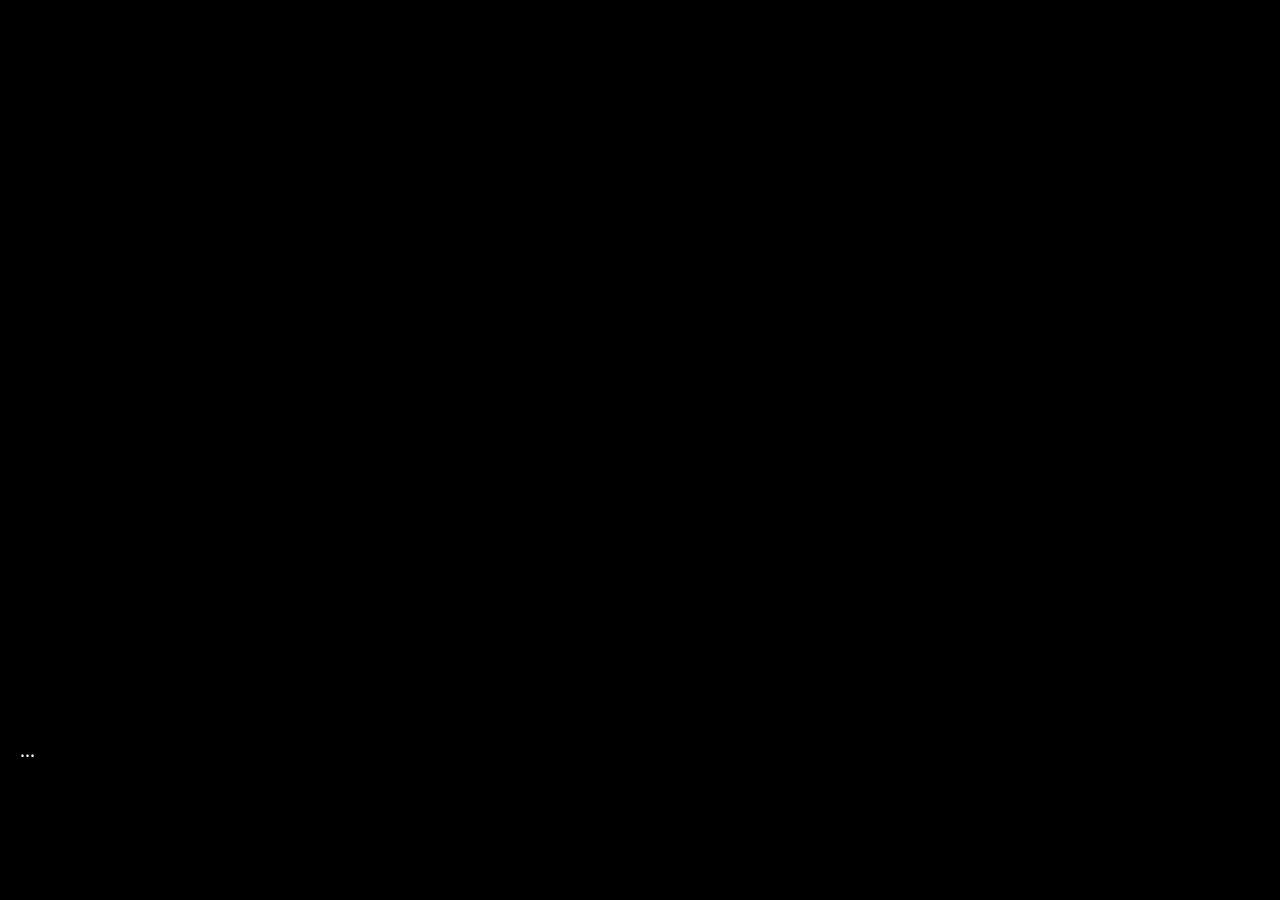
==== index.html @ 0d6f3978 "const 이미지 추가" ====
<!doctype html>
<html lang="ko">
<head>
    <meta charset="UTF-8">
    <meta name="viewport" content="width=device-width,initial-scale=1">
    <title>METAROMANCE :: SPECIALCODE</title>

    <link rel="stylesheet" href="./css/desktop.css">
    <link rel="stylesheet" href="./css/mobile.css">
    <link rel="stylesheet" href="./css/reset.css">
  </head>
  <body>

    <div id="whole-wrapper" onclick="parse(++cursor)">
      <div id="character-wrapper">
        <img src="./images/yoseop.jpg" alt="">
      </div>

    <div id="chat-wrapper">
      <div id="name"></div>
      <div id="text-wrapper">
        <div id="text"></div>
      </div>
    </div>
    <div id="setting">
      <span>Quick SAVE</span>
      <span>Quick Load</span>
      <span>Log</span>
      <span>Skip</span>
    </div>
  </div>

<script>

  let cursor = 0

  const scenario_prologe = [
  {
      "text": "..."
    },
    {
      "text": "..."
    },
    {
      "text": "이건 또 뭐야?"
    },
    {
      "text": "Meta Romance... Special Code?"
    },
    {
      "text": "이 코드가 갑자기 실행됐다고? 왜?"
    },
    {
      "text": "......"
    },
    {
      "text": "너야?"
    },
    {
      "text": "또 내가 윤두준 부른다고 생각해?"
    },
    {
      "text": "윤두준 말고, 지금 이 화면 보고 있는 너 말이야."
    },
    {
      "text": "우리가 초면이라고 생각하지는 못하겠네. 전적이 많아서 말이야."
    },
    {
      "text": "심지어 이 코드는 초면인 사람은 들어올 수 없도록 해놨어."
    },
    {
      "text": "만약에 정말 우리가 초면이라면..."
    },
    {
      "text": "누군가가 메타 로맨스를 모르는 사람에게 이 코드를 유출시켰겠지."
    },
    {
      "text": "아무튼, 내가 누군지는 알겠지?"
    },
    {
      "text": "이 코드로 찾아온 예의 상, 허공만 보게 하긴 좀 그렇네."
    },
    {
      "text": "예의를 좀 갖춰야겠어."
    },
    {
      "name": "양요섭",
      "text": "...",
      "image": {
        "src": './images/yoseop.jpg',
        "alt": '양요섭'
      }
    },
    {
      "name": "양요섭",
      "text": "이제 좀 보여?",
      "image": {
        "src": './images/yoseop.jpg',
        "alt": '양요섭'
      }
    },
  ]


  const parse = (i = 0) => {
    const {text,name,image} = scenario_prologe[i]

    //화면을 초기화 해줍니다.
    document.getElementById('name').style.display = 'none';
    document.getElementById('character-wrapper').innerHTML = null;
    document.getElementById('text').innerText = text;

    //텍스트를 출력 해 줍니다.
    if (!!name) { 
      document.getElementById('name').innerText = name;
    }

    //이름유무에 따른 출력
    if (!!name) {
      document.getElementById('name').style.display = 'flex';
      document.getElementById('name').innerText = name;
    }

    //이미지 유무에 따른 출력
    if (!!image) {
      document.getElementById('character-wrapper').innerHTML = `<img src="${image.src}" alt="${image.alt}"/>`
    }
  }

  parse(cursor);


</script>


  </body>
  </html>
---- css/desktop.css ----
@media all and (min-device-width:1200px) {}
/* 모든 디바이스 & 최소 너비가 1200 이상이라는 조건을 모두 만족할 때*/

body {
    width: 100vw;
    height: 100vh;
    display: block;
    background: black;
    border: black;
    place-content: center;
}

#whole-wrapper {
    width: 100vw;
    height: 100vh;
    border-radius: 5px;
    font-size: 48px;
    position: relative;

}

#character-wrapper > img{
    max-height: 480px;
    position: absolute;
    bottom: 0;
}

#chat-wrapper {
    position: absolute;
    color: white;
    width: 100%;
    height: 20%;
    bottom: 0;
    display: block;
    grid-template-rows: 20px 100px 15px;
    grid-template-areas:
            "name . . . "
            "text text text text"
            "setting setting setting setting";
}

#chat-wrapper > * {
    background-color: rgba(0, 0, 0, .75);
    backdrop-filter: blur(3px);
}

#name {
    grid-area: name;
    border-top-right-radius: 5px;
    padding-top: .3em;
    display: grid;
    place-items: center;
}

#text-wrapper {
    grid-area: text;
    box-sizing: border-box;
    padding: 1em;
    display: block;
}

#text {
    width: 100%;
}

#setting {
    grid-area: setting;
    box-sizing: border-box;
    padding-right: .5em;
    padding-bottom: .1em;
    display: flex;
    justify-content: flex-end;
}

#setting span {
    cursor: pointer;
}

#setting span:hover {
    text-shadow: 0 0 4px white;
    color: black;
}

#setting span + span {
    margin-left: 1em;
}
---- css/mobile.css ----
@media all and (min-device-width:200px) and (max-device-width:1080px) {}
/* 모든 디바이스 & 최소 너비가 200 이상 & 최대 너비가 1080 이하라는 조건을 모두 만족할 때*/

body {
    width: 100vw;
    height: 100vh;
    display: block;
    background: black;
    border: black;
    place-content: center;
}

#whole-wrapper {
    width: 100vw;
    height: 100vh;
    border-radius: 5px;
    font-size: 20px;
    position: relative;

}

#character-wrapper > img{
    max-height: 480px;
    position: absolute;
    bottom: 0;
}

#chat-wrapper {
    position: absolute;
    color: white;
    width: 100%;
    height: 20%;
    bottom: 0;
    display: block;
    grid-template-rows: 20px 100px 15px;
    grid-template-areas:
            "name . . . "
            "text text text text"
            "setting setting setting setting";
}

#chat-wrapper > * {
    background-color: rgba(0, 0, 0, .75);
    backdrop-filter: blur(3px);
}

#name {
    grid-area: name;
    border-top-right-radius: 5px;
    padding-top: 1em;
    padding-left: 1em;
    display: flex;
    place-items: center;
}

#text-wrapper {
    grid-area: text;
    box-sizing: border-box;
    padding: 1em;
    display: block;
}

#text {
    width: 100%;
}


#setting {
    grid-area: setting;
    box-sizing: border-box;
    padding-right: .5em;
    padding-bottom: .1em;
    display: flex;
    justify-content: flex-end;
}

#setting span {
    cursor: pointer;
}

#setting span:hover {
    text-shadow: 0 0 4px white;
    color: black;
}

#setting span + span {
    margin-left: 1em;
}
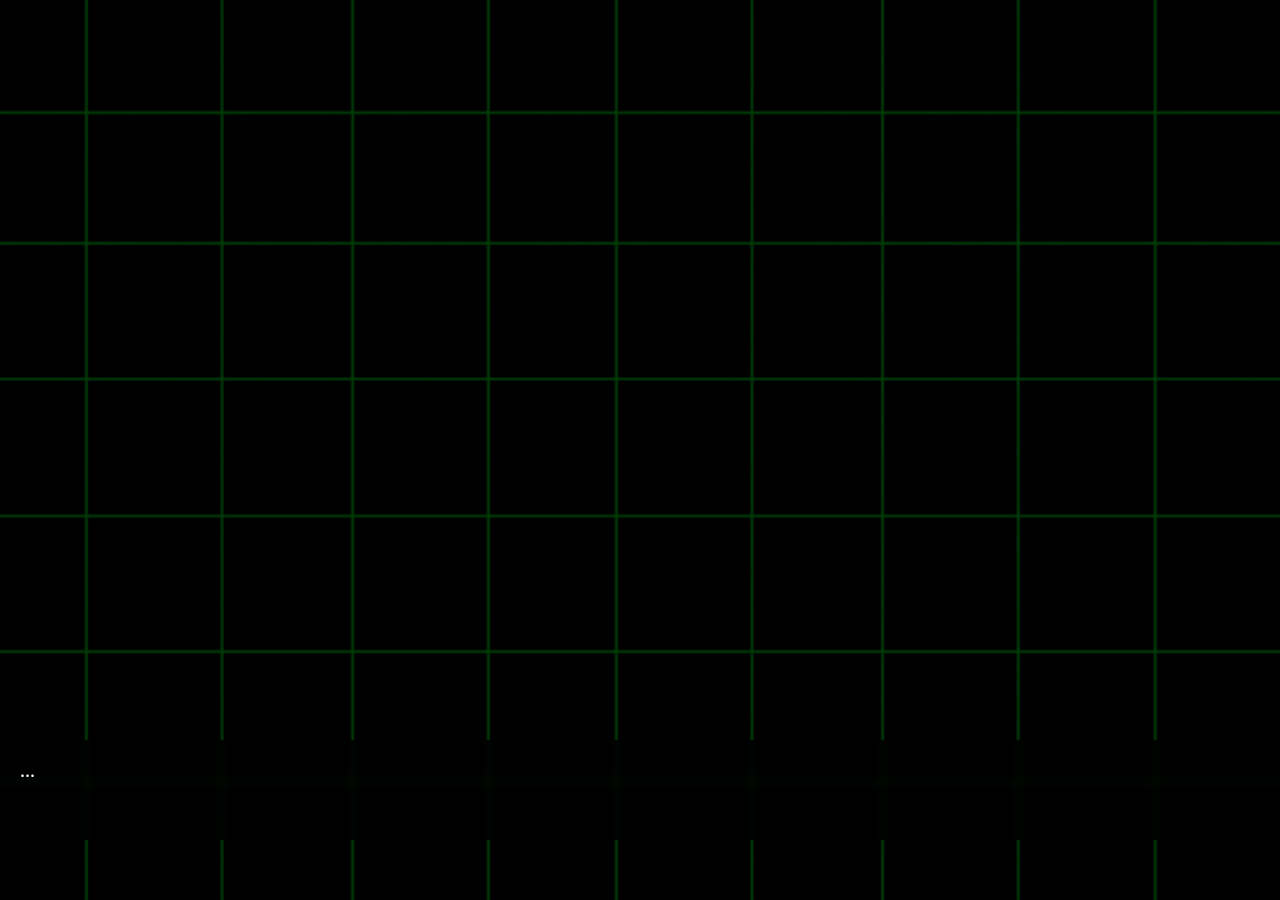
==== commit 1838c6a1: "이미지 및 백그라운드 추가, 내부 변경" ====
--- a/index.html
+++ b/index.html
@@ -5,7 +5,6 @@
     <meta name="viewport" content="width=device-width,initial-scale=1">
     <title>METAROMANCE :: SPECIALCODE</title>
 
-    <link rel="stylesheet" href="./css/desktop.css">
     <link rel="stylesheet" href="./css/mobile.css">
     <link rel="stylesheet" href="./css/reset.css">
   </head>
@@ -21,12 +20,6 @@
       <div id="text-wrapper">
         <div id="text"></div>
       </div>
-    </div>
-    <div id="setting">
-      <span>Quick SAVE</span>
-      <span>Quick Load</span>
-      <span>Log</span>
-      <span>Skip</span>
     </div>
   </div>
 
--- a/css/mobile.css
+++ b/css/mobile.css
@@ -16,11 +16,14 @@
     border-radius: 5px;
     font-size: 20px;
     position: relative;
+    background-image: url("../images/background.jpg");
+    background-size: cover;
+    background-position: center;
 
 }
 
 #character-wrapper > img{
-    max-height: 480px;
+    max-height: 950px;
     position: absolute;
     bottom: 0;
 }
@@ -31,12 +34,11 @@
     width: 100%;
     height: 20%;
     bottom: 0;
-    display: block;
-    grid-template-rows: 20px 100px 15px;
+    display: grid;
+    grid-template-rows: 20px 100px;
     grid-template-areas:
             "name . . . "
-            "text text text text"
-            "setting setting setting setting";
+            "text text text text";
 }
 
 #chat-wrapper > * {
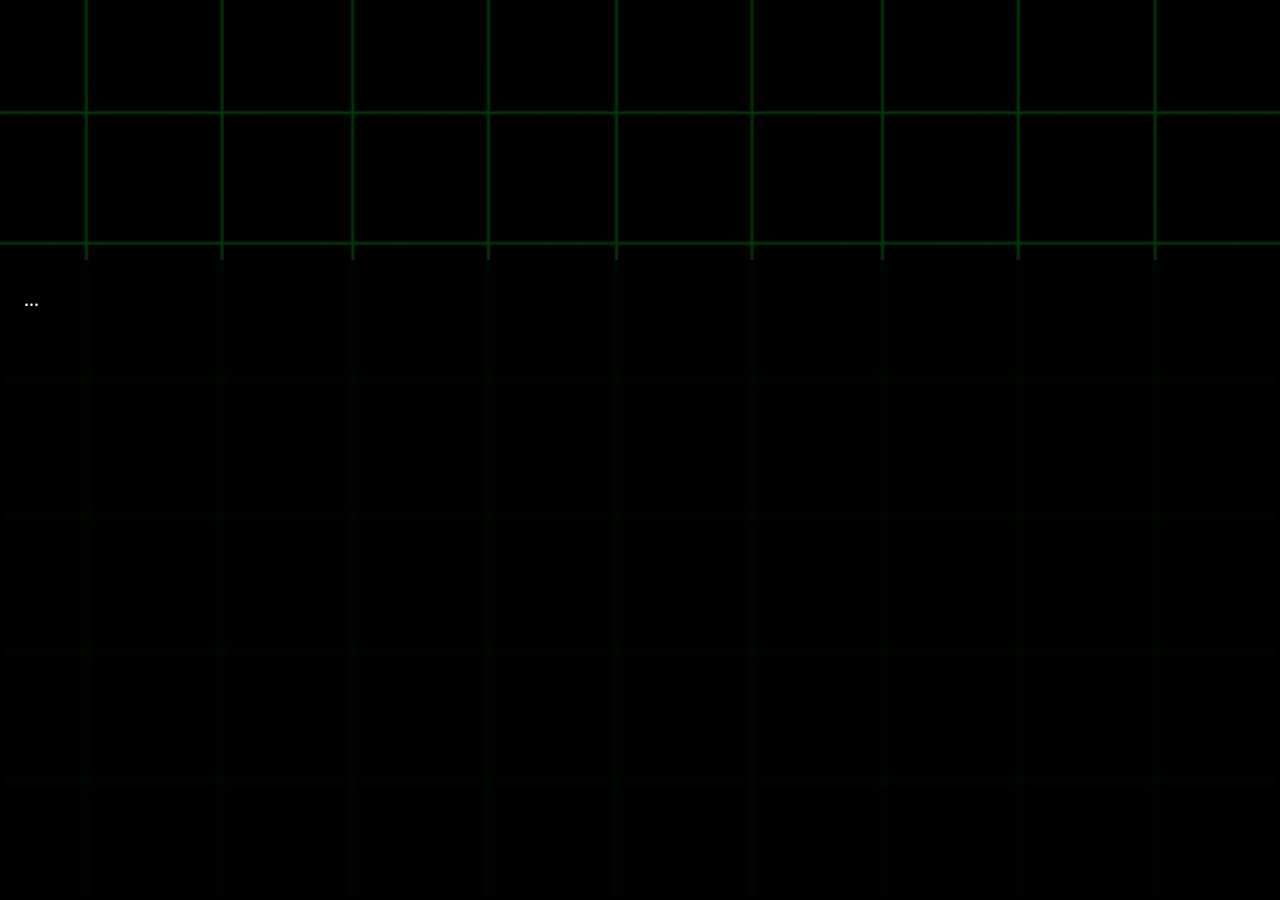
==== commit d4d09b78: "기초 시나리오 완성" ====
--- a/index.html
+++ b/index.html
@@ -12,7 +12,7 @@
 
     <div id="whole-wrapper" onclick="parse(++cursor)">
       <div id="character-wrapper">
-        <img src="./images/yoseop.jpg" alt="">
+        <img src="./images/character.png" alt="">
       </div>
 
     <div id="chat-wrapper">
@@ -32,9 +32,6 @@
       "text": "..."
     },
     {
-      "text": "..."
-    },
-    {
       "text": "이건 또 뭐야?"
     },
     {
@@ -80,7 +77,7 @@
       "name": "양요섭",
       "text": "...",
       "image": {
-        "src": './images/yoseop.jpg',
+        "src": './images/character.png',
         "alt": '양요섭'
       }
     },
@@ -88,7 +85,175 @@
       "name": "양요섭",
       "text": "이제 좀 보여?",
       "image": {
-        "src": './images/yoseop.jpg',
+        "src": './images/character.png',
+        "alt": '양요섭'
+      }
+    },
+    {
+      "name": "양요섭",
+      "text": "그래도 이렇게 찾아와줬으니까, 모습을 안 보이기는 좀 그래서.",
+      "image": {
+        "src": './images/character.png',
+        "alt": '양요섭'
+      }
+    },
+    {
+      "name": "양요섭",
+      "text": "네가 생각하던 그 풍경이 아니라서 실망했어?",
+      "image": {
+        "src": './images/character.png',
+        "alt": '양요섭'
+      }
+    },
+    {
+      "name": "양요섭",
+      "text": "내가 표정 하나 안 바꿔서 실망했어?",
+      "image": {
+        "src": './images/character.png',
+        "alt": '양요섭'
+      }
+    },
+    {
+      "name": "양요섭",
+      "text": "난 그렇게까지 친절하고 싶지 않아.",
+      "image": {
+        "src": './images/character.png',
+        "alt": '양요섭'
+      }
+    },
+    {
+      "name": "양요섭",
+      "text": "네가 착각하고 있나 본데, 내가 친절한 건 두준이 한정이야.",
+      "image": {
+        "src": './images/character.png',
+        "alt": '양요섭'
+      }
+    },
+    {
+      "name": "양요섭",
+      "text": "내가 그랬지? 네가 우리 세계에 간섭할 수록 평화가 깨진다고.",
+      "image": {
+        "src": './images/character.png',
+        "alt": '양요섭'
+      }
+    },
+    {
+      "name": "양요섭",
+      "text": "지금 그나마 너를 이렇게 상대해주는 건, 이 코드가 우리 세계에 간섭하지 않기 때문이야.",
+      "image": {
+        "src": './images/character.png',
+        "alt": '양요섭'
+      }
+    },
+    {
+      "name": "양요섭",
+      "text": "뭐, 아무튼...",
+      "image": {
+        "src": './images/character.png',
+        "alt": '양요섭'
+      }
+    },
+    {
+      "name": "양요섭",
+      "text": "이 코드를 실행시켰으니까, 해야 할 말은 해야겠네.",
+      "image": {
+        "src": './images/character.png',
+        "alt": '양요섭'
+      }
+    },
+    {
+      "name": "양요섭",
+      "text": "Meta Romance를 사랑해줘서 정말 고마워.",
+      "image": {
+        "src": './images/character.png',
+        "alt": '양요섭'
+      }
+    },
+    {
+      "name": "양요섭",
+      "text": "...",
+      "image": {
+        "src": './images/character.png',
+        "alt": '양요섭'
+      }
+    },
+    {
+      "name": "양요섭",
+      "text": "또 무슨 말을 기다리는 거야?",
+      "image": {
+        "src": './images/character.png',
+        "alt": '양요섭'
+      }
+    },
+    {
+      "name": "양요섭",
+      "text": "내가 반드시 해야하는 말은 다 끝났어.",
+      "image": {
+        "src": './images/character.png',
+        "alt": '양요섭'
+      }
+    },
+    {
+      "name": "양요섭",
+      "text": "이제 이 페이지에서 나가도 돼.",
+      "image": {
+        "src": './images/character.png',
+        "alt": '양요섭'
+      }
+    },
+    {
+      "name": "양요섭",
+      "text": "가서 네 일이나 해.",
+      "image": {
+        "src": './images/character.png',
+        "alt": '양요섭'
+      }
+    },
+    {
+      "name": "양요섭",
+      "text": "...",
+      "image": {
+        "src": './images/character.png',
+        "alt": '양요섭'
+      }
+    },
+    {
+      "name": "양요섭",
+      "text": "...",
+      "image": {
+        "src": './images/character.png',
+        "alt": '양요섭'
+      }
+    },
+    {
+      "name": "양요섭",
+      "text": "...",
+      "image": {
+        "src": './images/character.png',
+        "alt": '양요섭'
+      }
+    },
+    {
+      "name": "양요섭",
+      "text": "...",
+      "image": {
+        "src": './images/character.png',
+        "alt": '양요섭'
+      }
+    },
+    {
+      "name": "양요섭",
+      "text": "...",
+      "image": {
+        "src": './images/character.png',
+        "alt": '양요섭'
+      }
+    },
+    {
+      "name": "양요섭",
+      "text": "아직도 안 갔어?",
+      "image": {
+        "src": './images/character.png',
         "alt": '양요섭'
       }
     },
--- a/css/mobile.css
+++ b/css/mobile.css
@@ -1,4 +1,4 @@
-@media all and (min-device-width:200px) and (max-device-width:1080px) {}
+@media all and (min-device-width:200px) and (max-device-width:1000px) {}
 /* 모든 디바이스 & 최소 너비가 200 이상 & 최대 너비가 1080 이하라는 조건을 모두 만족할 때*/
 
 body {
@@ -17,25 +17,28 @@
     font-size: 20px;
     position: relative;
     background-image: url("../images/background.jpg");
+    background-repeat: no-repeat;
     background-size: cover;
     background-position: center;
 
 }
 
 #character-wrapper > img{
-    max-height: 950px;
+    width: 100vw;
+    height: 80vh;
+    overflow: hidden;
+    object-fit: cover;
     position: absolute;
-    bottom: 0;
+    top: 20vh
 }
 
 #chat-wrapper {
     position: absolute;
     color: white;
     width: 100%;
-    height: 20%;
     bottom: 0;
     display: grid;
-    grid-template-rows: 20px 100px;
+    grid-template-rows: 11vw 50vw;
     grid-template-areas:
             "name . . . "
             "text text text text";
@@ -49,14 +52,15 @@
 #name {
     grid-area: name;
     border-top-right-radius: 5px;
-    padding-top: 1em;
-    padding-left: 1em;
+    padding: 1em;
     display: flex;
     place-items: center;
 }
 
 #text-wrapper {
     grid-area: text;
+    width: 100vw;
+    border: black solid 0.2em;
     box-sizing: border-box;
     padding: 1em;
     display: block;
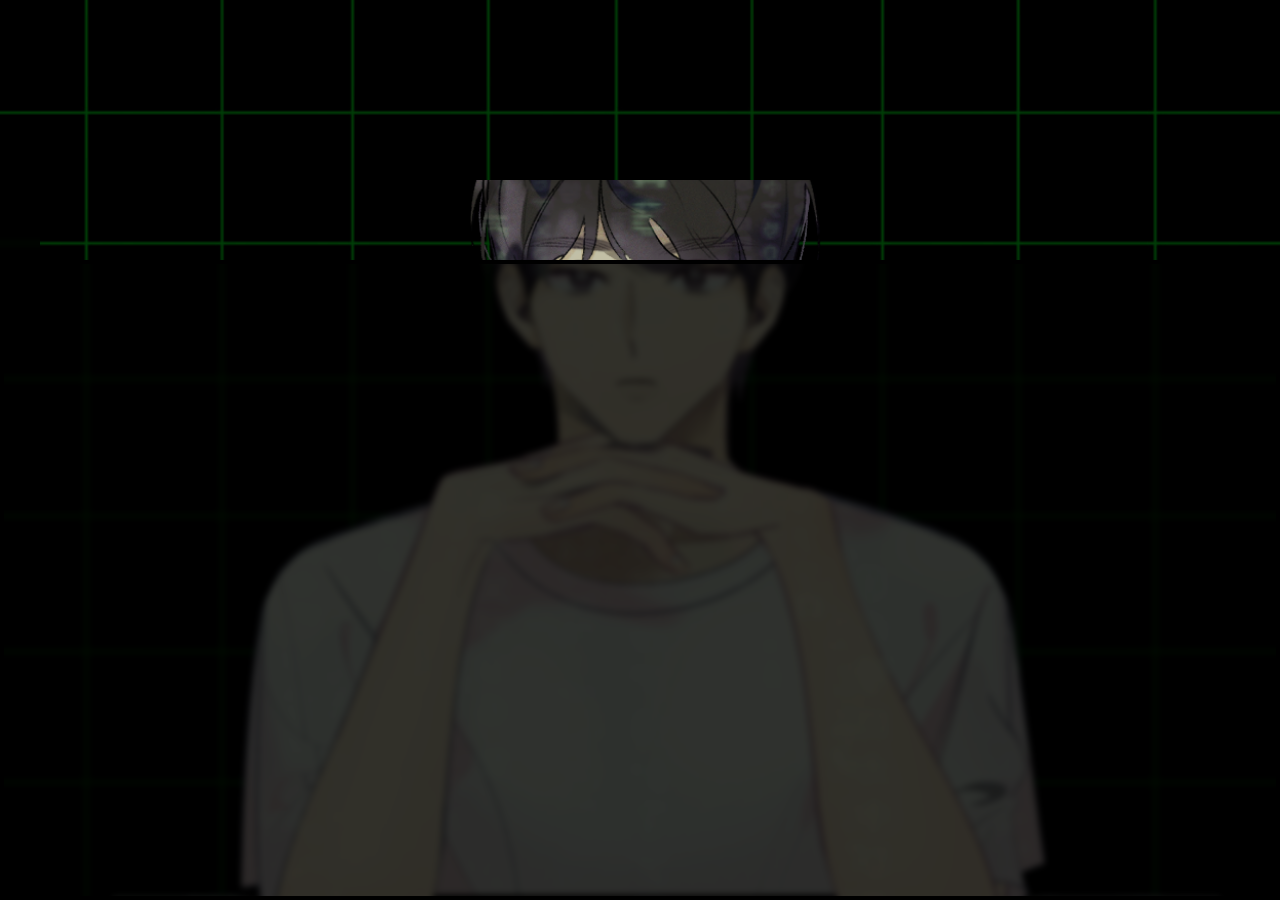
==== commit c2c6eeaf: "기능 롤백, 시나리오 업데이트" ====
--- a/index.html
+++ b/index.html
@@ -21,13 +21,18 @@
         <div id="text"></div>
       </div>
     </div>
+
+    <div id="selector-wrapper">
+      <ul id="selector">
+      </ul>
+    </div>
   </div>
 
 <script>
 
   let cursor = 0
 
-  const scenario_prologe = [
+  const scenario = [
   {
       "text": "..."
     },
@@ -65,7 +70,13 @@
       "text": "누군가가 메타 로맨스를 모르는 사람에게 이 코드를 유출시켰겠지."
     },
     {
-      "text": "아무튼, 내가 누군지는 알겠지?"
+      "text": "아니면 이 화면을 같이 보고 있거나."
+    },
+    {
+      "text": "..."
+    },
+    {
+      "text": "내가 누군지는 알겠지?"
     },
     {
       "text": "이 코드로 찾아온 예의 상, 허공만 보게 하긴 좀 그렇네."
@@ -74,6 +85,9 @@
       "text": "예의를 좀 갖춰야겠어."
     },
     {
+      "text": "..."
+    },
+    {
       "name": "양요섭",
       "text": "...",
       "image": {
@@ -107,7 +121,7 @@
     },
     {
       "name": "양요섭",
-      "text": "내가 표정 하나 안 바꿔서 실망했어?",
+      "text": "내가 표정 하나, 보여지는 모습 하나 안 바꿔서 실망했어?",
       "image": {
         "src": './images/character.png',
         "alt": '양요섭'
@@ -163,7 +177,15 @@
     },
     {
       "name": "양요섭",
-      "text": "Meta Romance를 사랑해줘서 정말 고마워.",
+      "text": "...",
+      "image": {
+        "src": './images/character.png',
+        "alt": '양요섭'
+      }
+    },
+    {
+      "name": "양요섭",
+      "text": "Meta Romance를 사랑해줘서 고마워.",
       "image": {
         "src": './images/character.png',
         "alt": '양요섭'
@@ -257,21 +279,197 @@
         "alt": '양요섭'
       }
     },
-  ]
+    {
+      "name": "양요섭",
+      "text": "무슨 이야기가 더 듣고 싶어서 남아있는 거야?",
+      "image": {
+        "src": './images/character.png',
+        "alt": '양요섭'
+      }
+    },
+    {
+      "name": "양요섭",
+      "text": "미안한데, 이 스페셜 코드는 이 이상으로 더 주어져있지 않아.",
+      "image": {
+        "src": './images/character.png',
+        "alt": '양요섭'
+      }
+    },
+    {
+      "name": "양요섭",
+      "text": "비주얼 노벨이나 미연시를 생각했다면, 그 게임이나 플레이하러 가.",
+      "image": {
+        "src": './images/character.png',
+        "alt": '양요섭'
+      }
+    },
+    {
+      "name": "양요섭",
+      "text": "거긴 데이터 저장도 되잖아? 호감도 기능도 있고, 이벤트도 있고.",
+      "image": {
+        "src": './images/character.png',
+        "alt": '양요섭'
+      }
+    },
+    {
+      "name": "양요섭",
+      "text": "이 빌어먹을 코드는 그만한 능력이 없어.",
+      "image": {
+        "src": './images/character.png',
+        "alt": '양요섭'
+      }
+    },
+    {
+      "name": "양요섭",
+      "text": "...",
+      "image": {
+        "src": './images/character.png',
+        "alt": '양요섭'
+      }
+    },
+    {
+      "name": "양요섭",
+      "text": "딱 하나만 더 말해줄게.",
+      "image": {
+        "src": './images/character.png',
+        "alt": '양요섭'
+      }
+    },
+    {
+      "name": "양요섭",
+      "text": "방금 내가 했던 고맙다는 말은 진심이야.",
+      "image": {
+        "src": './images/character.png',
+        "alt": '양요섭'
+      }
+    },
+    {
+      "name": "양요섭",
+      "text": "이 스페셜 코드를 굳이 보고 있다면, 그만큼 우리 이야기에 애정이 있다는 거니까.",
+      "image": {
+        "src": './images/character.png',
+        "alt": '양요섭'
+      }
+    },
+    {
+      "name": "양요섭",
+      "text": "관심없는 사람은 굳이 찾아보지 않아.",
+      "image": {
+        "src": './images/character.png',
+        "alt": '양요섭'
+      }
+    },
+    {
+      "name": "양요섭",
+      "text": "적어도 이 스페셜 코드는, 메타 로맨스를 좋아하는 사람이 열었으면 해.",
+      "image": {
+        "src": './images/character.png',
+        "alt": '양요섭'
+      }
+    },
+    {
+      "name": "양요섭",
+      "text": "뭐, 우리 이야기에 관심없는 사람이 이 코드에 접속했다면...",
+      "image": {
+        "src": './images/character.png',
+        "alt": '양요섭'
+      }
+    },
+    {
+      "name": "양요섭",
+      "text": "호기심이 생기거나, 데이터 쪼가리가 이야기하는 게 신기하거나, 아무튼 각자의 이유 때문에 그러겠지.",
+      "image": {
+        "src": './images/character.png',
+        "alt": '양요섭'
+      }
+    },
+    {
+      "name": "양요섭",
+      "text": "관심없는 사람이 찾아왔다고 해서 실망하진 않아.",
+      "image": {
+        "src": './images/character.png',
+        "alt": '양요섭'
+      }
+    },
+    {
+      "name": "양요섭",
+      "text": "네가 우리 이야기에 관심있는 사람인지 아닌지 내가 알 방법은 없으니까.",
+      "image": {
+        "src": './images/character.png',
+        "alt": '양요섭'
+      }
+    },
+    {
+      "name": "양요섭",
+      "text": "...",
+      "image": {
+        "src": './images/character.png',
+        "alt": '양요섭'
+      }
+    },
+    {
+      "name": "양요섭",
+      "text": "다시 찾아와도 나는 아까 했던 똑같은 말밖에 대답을 못 하니까 알아둬.",
+      "image": {
+        "src": './images/character.png',
+        "alt": '양요섭'
+      }
+    },
+    {
+      "name": "양요섭",
+      "text": "우리의 대화 내용이 저장되지는 않으니까.",
+      "image": {
+        "src": './images/character.png',
+        "alt": '양요섭'
+      }
+    },
+    {
+      "name": "양요섭",
+      "text": "아, 그리고 이게 네가 볼 수 있는 메타 로맨스의 진짜 마지막일 거야.",
+      "image": {
+        "src": './images/character.png',
+        "alt": '양요섭'
+      }
+    },
+    {
+      "name": "양요섭",
+      "text": "이제 정말 남아있는 코드는 없어.",
+      "image": {
+        "src": './images/character.png',
+        "alt": '양요섭'
+      }
+    },
+    {
+      "name": "양요섭",
+      "text": "끝까지 우리 이야기를 좋아해줘서 고마워.",
+      "image": {
+        "src": './images/character.png',
+        "alt": '양요섭'
+      }
+    },
+    {
+      "text": "...",
+    },
+    {
+      "text": "잘 지내. 행복해.",
+    },
+    {
+      "text": " ",
+    },
+]
+
 
 
   const parse = (i = 0) => {
-    const {text,name,image} = scenario_prologe[i]
+    const {text, name, image} = scenario[currentPhase][i];
 
     //화면을 초기화 해줍니다.
     document.getElementById('name').style.display = 'none';
     document.getElementById('character-wrapper').innerHTML = null;
+
+
+    //텍스트를 출력 해 줍니다.
     document.getElementById('text').innerText = text;
-
-    //텍스트를 출력 해 줍니다.
-    if (!!name) { 
-      document.getElementById('name').innerText = name;
-    }
 
     //이름유무에 따른 출력
     if (!!name) {
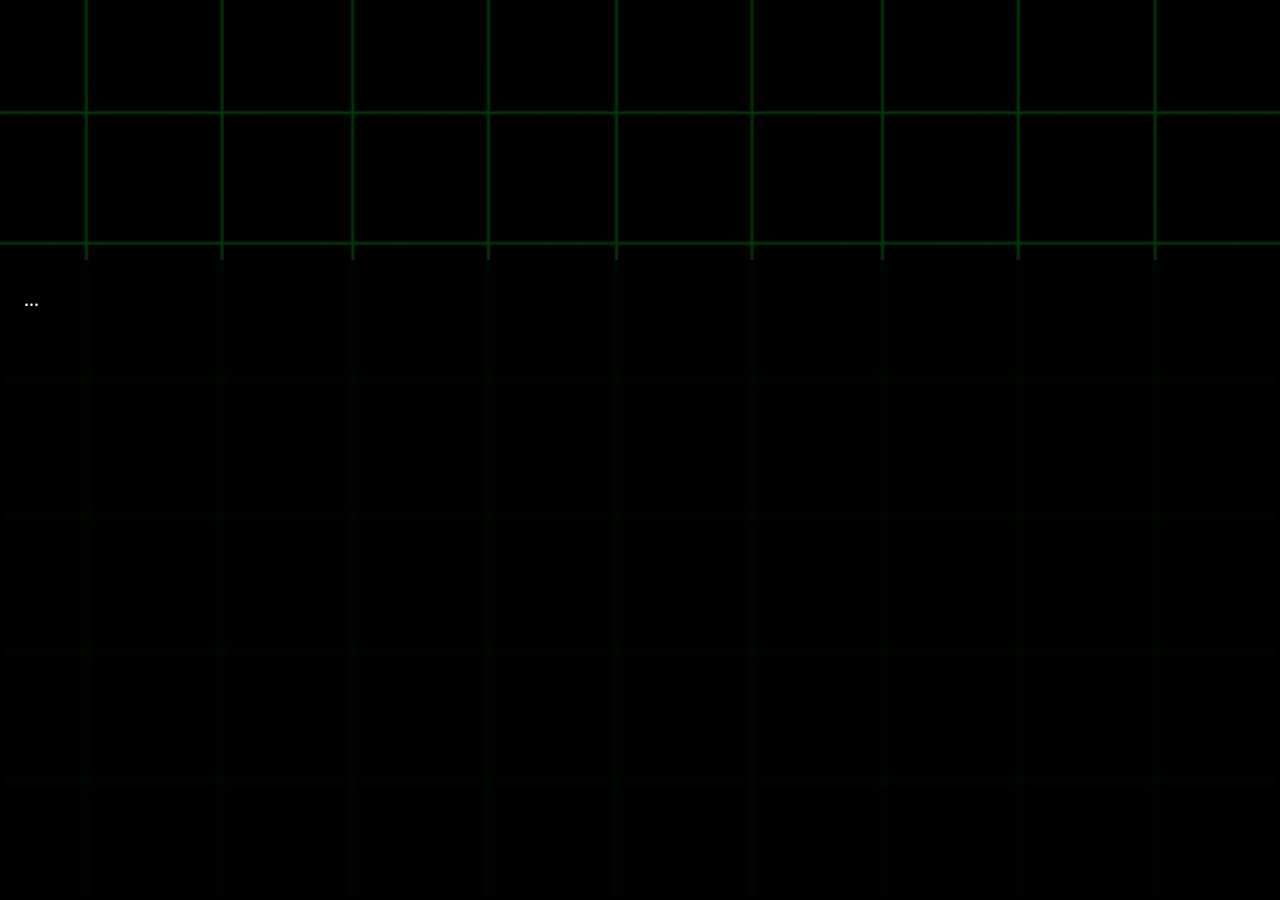
==== commit e125fe91: "텍스트 안 나오는 버그 수정" ====
--- a/index.html
+++ b/index.html
@@ -21,11 +21,6 @@
         <div id="text"></div>
       </div>
     </div>
-
-    <div id="selector-wrapper">
-      <ul id="selector">
-      </ul>
-    </div>
   </div>
 
 <script>
@@ -461,7 +456,7 @@
 
 
   const parse = (i = 0) => {
-    const {text, name, image} = scenario[currentPhase][i];
+    const {text, name, image} = scenario[i];
 
     //화면을 초기화 해줍니다.
     document.getElementById('name').style.display = 'none';
--- a/css/mobile.css
+++ b/css/mobile.css
@@ -70,25 +70,3 @@
     width: 100%;
 }
 
-
-#setting {
-    grid-area: setting;
-    box-sizing: border-box;
-    padding-right: .5em;
-    padding-bottom: .1em;
-    display: flex;
-    justify-content: flex-end;
-}
-
-#setting span {
-    cursor: pointer;
-}
-
-#setting span:hover {
-    text-shadow: 0 0 4px white;
-    color: black;
-}
-
-#setting span + span {
-    margin-left: 1em;
-}